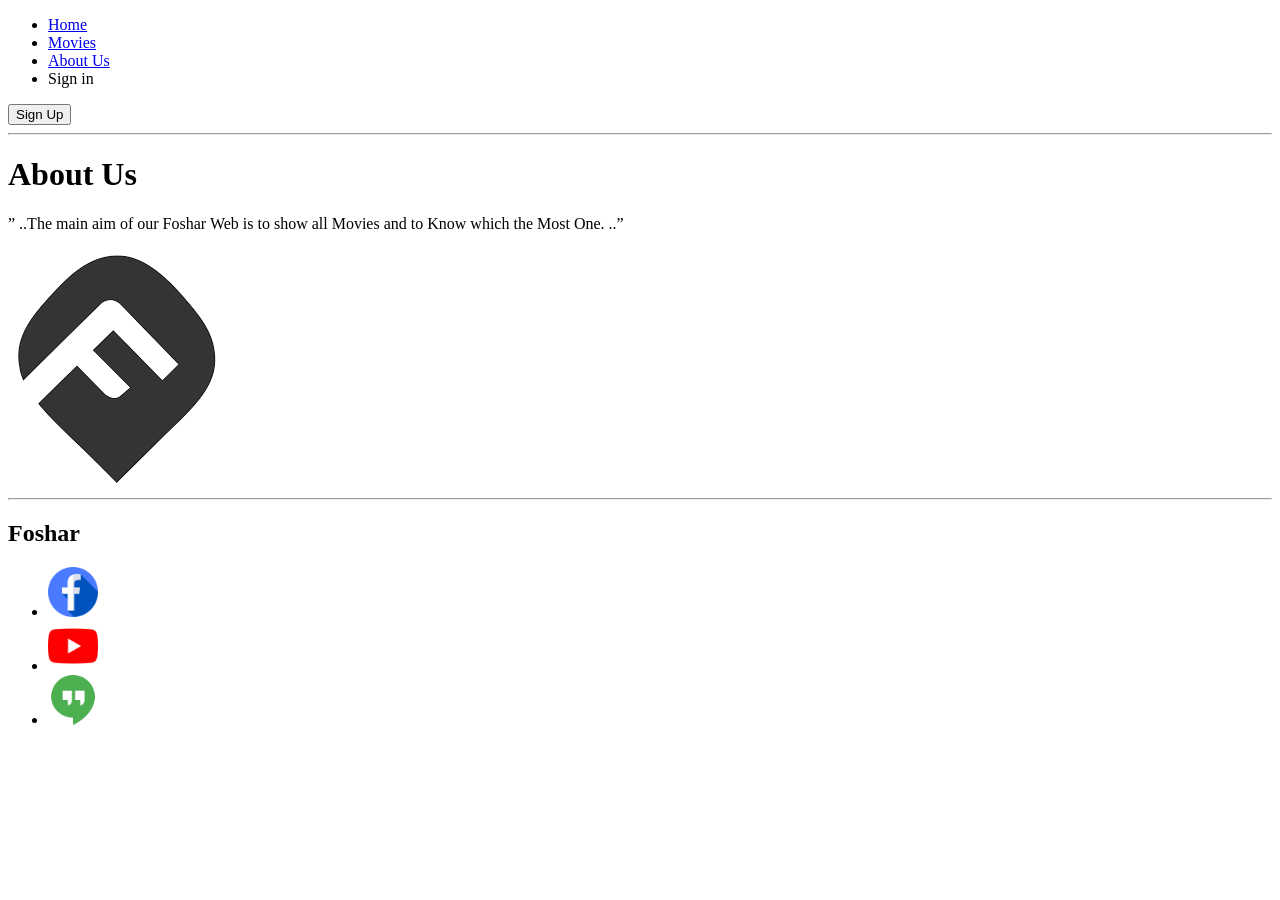
==== About UsPage.html @ a2d62814 "FIRST COMMIT HTML" ====
<!DOCTYPE html>
<html>
<head>
  
    <title>Foshar Films | AboutUs</title>
    <meta charset="utf-8">
    <meta name="viewport" content="width=device-width, initial-scale=1, shrink-to-fit=no">

</head>

<body>
    <header>

        <nav>
            <ul>
                <li> <a href="FirstWebPage.html">Home </a></li>
                <li> <a href="MoviesPage.html">Movies</a></li>
                <li>  <a href="About UsPage.html">About Us </a></li>
               <li>Sign in</li>
           </ul>
           <button type="menu">Sign Up</button>
        </nav>
        <hr>
        <h1> About Us </h1>
      </header>

        <section>
            <p>&rdquo; ..The main aim of our Foshar Web  is to show all Movies and to Know which the Most One.
                ..&rdquo;</p>

            <img src="Images/Foshar logo.png">
            <hr>
        </section>
      <footer>
        <h2>Foshar</h2>
        <div>
            <ul>
                <li>
                    <a href="https://www.facebook.com/Ahmad.3oyk" target="_blank"><img src="/Images/facebook.png" width="50" height="50"></a>
                </li>
                <li>
                    <a href="https://www.youtube.com/" target="_blank"><img src="/Images/youtube.png" width="50" height="50"></a>
                </li>
                <li>
                    <a href="https://play.google.com/store/apps/details?id=com.google.android.talk&hl=en" target="_blank"><img src="/Images/google-hangouts.png" width="50" height="50"></a>
                </li>
            </ul>

        </div>
       </footer>
</body>


</html>
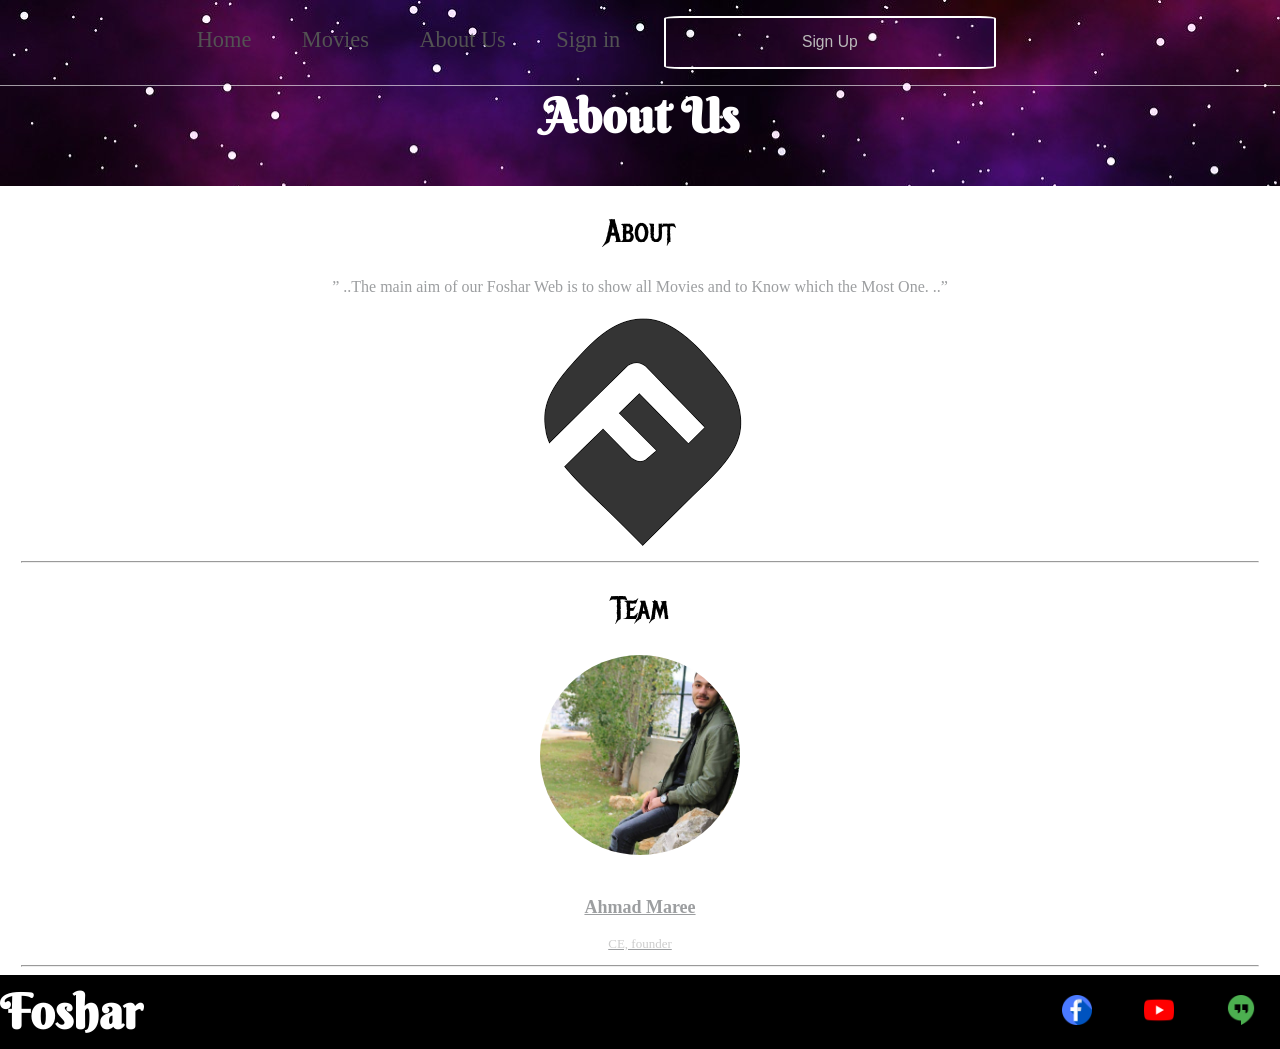
==== commit dc7f6c42: "CSS for About Page ,Try many attrbiute" ====
--- a/About UsPage.html
+++ b/About UsPage.html
@@ -5,36 +5,50 @@
     <title>Foshar Films | AboutUs</title>
     <meta charset="utf-8">
     <meta name="viewport" content="width=device-width, initial-scale=1, shrink-to-fit=no">
+    <link rel="stylesheet" href="/StylesSheets/AboutUs.css"/> 
 
 </head>
 
 <body>
-    <header>
+    <header class ="main-header">
 
-        <nav>
+        <nav class="nav nav-main-1">
             <ul>
                 <li> <a href="FirstWebPage.html">Home </a></li>
                 <li> <a href="MoviesPage.html">Movies</a></li>
                 <li>  <a href="About UsPage.html">About Us </a></li>
-               <li>Sign in</li>
+                <li><a>Sign in </a></li>
+                <button class="btn" type="menu">Sign Up</button>
            </ul>
-           <button type="menu">Sign Up</button>
+          
         </nav>
-        <hr>
-        <h1> About Us </h1>
-      </header>
+        <h1 class="banner-name"> About Us </h1>
+   </header>
 
-        <section>
+        <section class="contianer content-section">
+
+            <h1 class ="about-name">About</h1>
             <p>&rdquo; ..The main aim of our Foshar Web  is to show all Movies and to Know which the Most One.
                 ..&rdquo;</p>
 
             <img src="Images/Foshar logo.png">
             <hr>
+            <div class ="team">
+                <h1 class="team-name">Team</h1>
+                <a href="https://www.facebook.com/Ahmad.3oyk" class="person">
+    
+                  <img class="rounded-img" src="Images/person1.jpg" alt="Image placeholder">
+                  <h2>Ahmad Maree</h2>
+                  <p>CE, founder</p>
+                </a>
+              </div>
+              <hr>
         </section>
-      <footer>
-        <h2>Foshar</h2>
-        <div>
-            <ul>
+    <footer class="main-footer">
+      <div class="main-footer-content" >
+        <h2 class="banner-name">Foshar</h2>
+        
+            <ul class="nav nav-footer">
                 <li>
                     <a href="https://www.facebook.com/Ahmad.3oyk" target="_blank"><img src="/Images/facebook.png" width="50" height="50"></a>
                 </li>
--- a/StylesSheets/AboutUs.css
+++ b/StylesSheets/AboutUs.css
@@ -0,0 +1,155 @@
+
+@import url("https://fonts.googleapis.com/css2?family=Metal+Mania");
+@import url("https://fonts.googleapis.com/css2?family=Berkshire+Swash");
+@font-face{
+    font-family: "BOOTERZZ";
+    src: url(/Fonts/BOOTERZZ.ttf) format("tff");
+    font-weight: normal;
+    font-style: normal;
+}
+
+
+* {
+   box-sizing: border-box;
+   color: rgb(156, 158, 160);
+}
+
+html , body {
+    margin: 0;
+    padding: 0;
+}
+
+.nav ul{
+       margin: 0;
+}
+
+.nav li {
+    display: inline;
+}
+
+.nav a {
+    
+    padding: 1em;
+    text-decoration: none;
+    color : #535353;
+}
+
+.nav a:hover {
+    background-color: rgb(156, 158, 160);
+}
+
+.nav button {
+    padding :1em;
+    margin: 1em;
+    width: 30%;
+    background-image: url(/Images/banner.jpg);
+    background-blend-mode: multiply;
+    color: #BABABA;    
+    font-size: .7em;
+    font-family: 'Trebuchet MS', 'Lucida Sans Unicode', 'Lucida Grande', 'Lucida Sans', Arial, sans-serif;
+}
+
+
+.nav-main-1 {
+
+    text-align: center;
+    font-size: 1.4em;
+    padding-right: 6em;
+    font-weight: lighter;
+    border-bottom: 1px solid rgba(255, 255,255,0.6);
+}
+
+
+.main-header {
+
+    background-image: url(/Images/banner.jpg);
+    background-blend-mode: multiply;
+    background-size: cover;
+    padding-bottom: 40px;
+
+}
+
+.banner-name {
+
+    text-align: center;
+    margin : 0;
+    font-size: 3em;
+    font-family: "Berkshire Swash";
+    color: white;
+}
+
+.contianer {
+        margin : 0 auto;
+        padding : 0 1.3em;
+        text-align: center;
+        color : black;
+}
+
+.about-name {
+    font-family: "Metal Mania";
+    font-size: 2em;
+    text-align: center;
+    font-weight: normal;
+    color : black;
+}
+
+.team .person {
+    display: block;
+    -webkit-transition: .3s all ease;
+    -o-transition: .3s all ease;
+    transition: .3s all ease; }
+    .team .person:hover, .team .person:focus {
+      opacity: .7; }
+    .team .person img {
+      max-width: 100%;
+      margin-bottom: 20px; }
+    .team .person h2 {
+      font-size: 18px;
+      line-height: 1.5;}
+.team .person p {
+      font-size: 13px;
+      color: #ccc; 
+ }
+.team .person .rounded-img {
+    border-radius: 50%;
+    width: 200px;
+    height: 200px;
+
+}
+.team .team-name{
+    font-family: "Metal Mania";
+    font-size: 2em;
+    text-align: center;
+    font-weight: normal;
+    color : black;
+}
+
+.main-footer {
+    background-color: black;
+    color : white;
+    padding: .25em  0 ;
+}
+.main-footer-content {
+    display: flex;
+    align-items: center;
+}
+.main-footer-content ul {
+    flex-grow: 1;
+    text-align: end;
+}
+.nav-footer li { 
+        padding:0 .5em;
+}
+.nav-footer img {
+    width: 30px;
+    height: 30px;
+}
+.btn {
+    border : 2px solid white ;
+    color : whitesmoke;
+    background-color: rgba(255, 255,255, 1);
+    font-weight: lighter;
+    font-size: 1.4em;
+    border-radius: 5%;
+
+}
